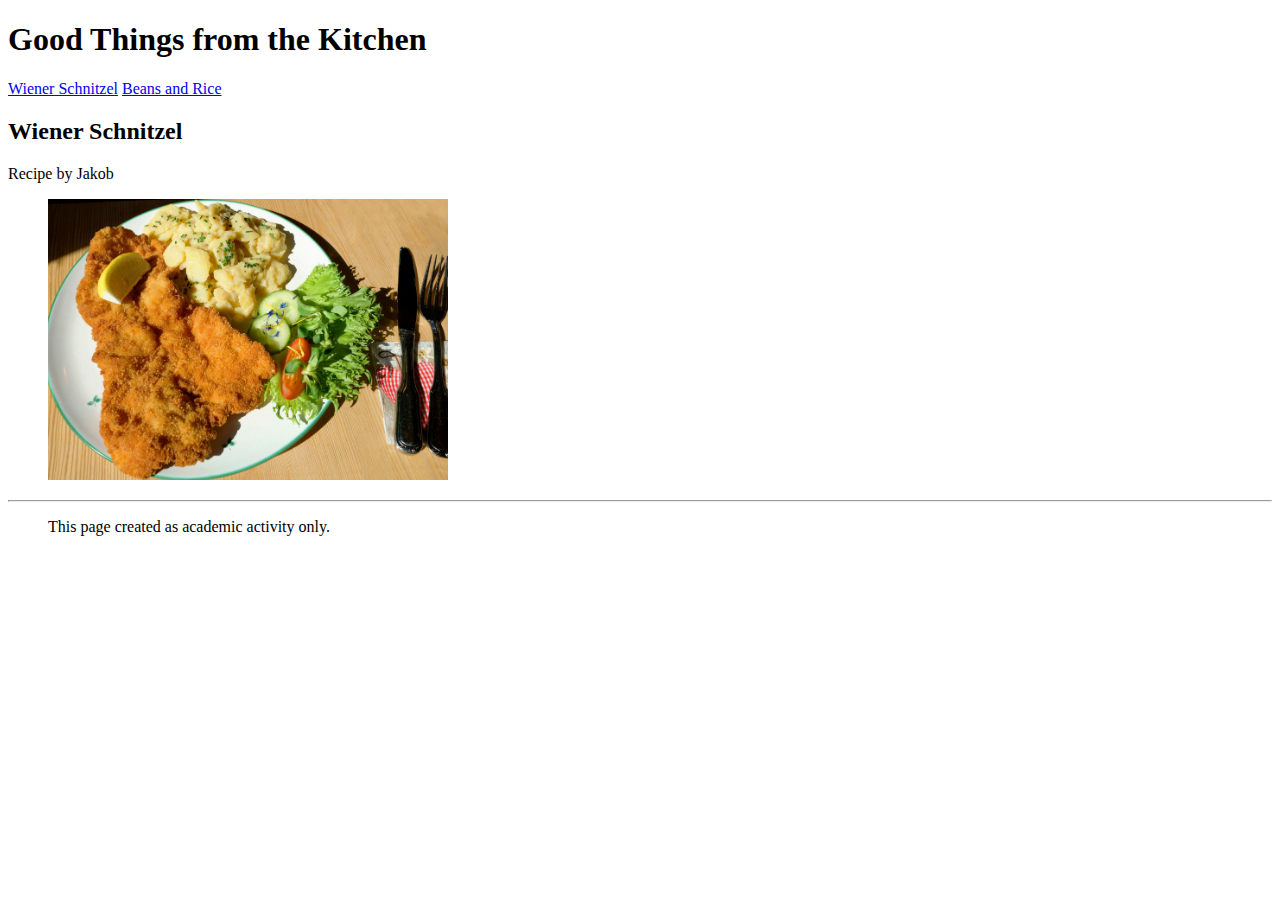
==== index.html @ 06e324d9 "Add files via upload" ====
<!DOCTYPE html >
<html lang="en">

<head>
  <meta charset="utf-8">
  <meta name="viewport" content="width=device-width">
  <title>html-recipe-WienerSchnitzel</title>
  <link href="css/style.css" rel="stylesheet" type="text/css" />
</head>

<body>
  <h1>Good Things from the Kitchen</h1>
  <p>
    <span><a href="html/wiener-schnitzel.html">Wiener Schnitzel</a></span>
    <span><a href="index.html">Beans and Rice</a></span>
  </p>
  <h2>Wiener Schnitzel</h2>
  <p>Recipe by Jakob</p>
  <figure>
  <img src="images/wiener_schnitzel.jpg" alt="Wiener Schnitzel plated with salad" style="width:400px;height:281px;">
  </figure>
  <script src="script.js"></script>
  <hr>
  <footer>
  <figure>
    <pre style="font-family:Times New Roman">This page created as academic activity only.</pre>
  </figure>
  </footer>
</body>

</html>
---- css/style.css ----
.wow {
  width: 100px;
}
body{
  
}

h1,h2,h3{}

p{}

li{}

ul
li
ol
hr
span
figure
input
fieldset
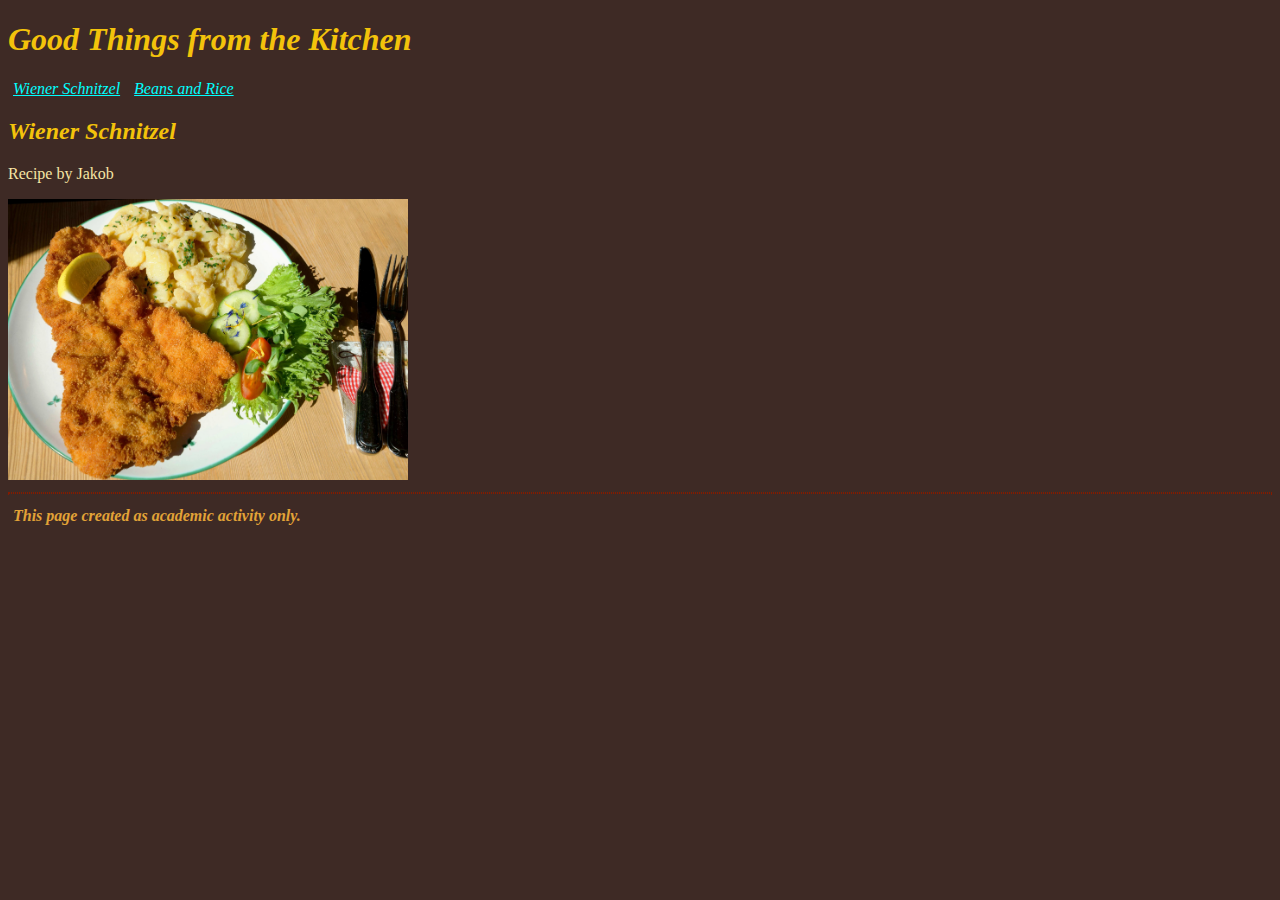
==== commit 9db5daf0: "Add files via upload" ====
--- a/index.html
+++ b/index.html
@@ -16,15 +16,11 @@
   </p>
   <h2>Wiener Schnitzel</h2>
   <p>Recipe by Jakob</p>
-  <figure>
   <img src="images/wiener_schnitzel.jpg" alt="Wiener Schnitzel plated with salad" style="width:400px;height:281px;">
-  </figure>
   <script src="script.js"></script>
   <hr>
   <footer>
-  <figure>
-    <pre style="font-family:Times New Roman">This page created as academic activity only.</pre>
-  </figure>
+  <span style="float:left"> This page created as academic activity only.</span>
   </footer>
 </body>
 
--- a/css/style.css
+++ b/css/style.css
@@ -2,20 +2,103 @@
   width: 100px;
 }
 body{
+  font-family:Garamond;
+  background:#3E2A25;
+  color:#E2A337;
+  font-weight:bold;
+}
+
+h1,h2,h3{
+  color:#F3C30B;
+  font-family: Rockwell;
+  font-style:oblique;
   
 }
 
-h1,h2,h3{}
+p{
+  color:#F6E5A4;
+  font-weight:normal;
+ }
 
-p{}
+ul{
+  list-style-type: square;
+  list-style-position:outside;
+}
+ul li{
+  background:#6B5752;
+  margin:5px;
+}
 
-li{}
+ol{
+  list-style-type: upper-roman;
+  padding-top:25px;
+  padding-bottom:20px;
+  padding-right:25px;
+  line-height:25px
+}
+hr{
+  border:1px dotted #841B00;
+}
+span{
+  font-style:oblique;
+  margin:5px;
+}
+figure{
+  border-radius:8px;
+  border: 1px solid indianred;
+}
 
-ul
-li
-ol
-hr
-span
-figure
-input
-fieldset+input{
+  margin:10px;
+  width:15%
+}
+fieldset{
+  border: 1px dashed crimson;
+  
+}
+a{
+  color:aqua;
+}
+
+a:visited{
+  color: floralwhite
+}
+
+/* div{
+  border:1px blue solid;
+} */
+
+div.wrapper{
+  display:grid;
+  grid-template-columns: auto 700px;
+  gap: 10px;
+  grid-template-rows: 550px 300pxauto;
+}
+
+.box1{
+  grid-column:1;
+  grid-row:1;
+}
+
+.box2{
+  grid-column:1;
+  grid-row:2;
+}
+
+.box3{
+  position:relative;
+  left:350px;
+  display:flex;
+  flex-flow:column;
+  text-align:center;
+  grid-column:1/2;
+  grid-row:3;
+}
+
+.box4{
+  display:flex;
+  flex-wrap:wrap;
+  flex-direction:column;
+  grid-column:2;
+  grid-row:1/3;
+}
